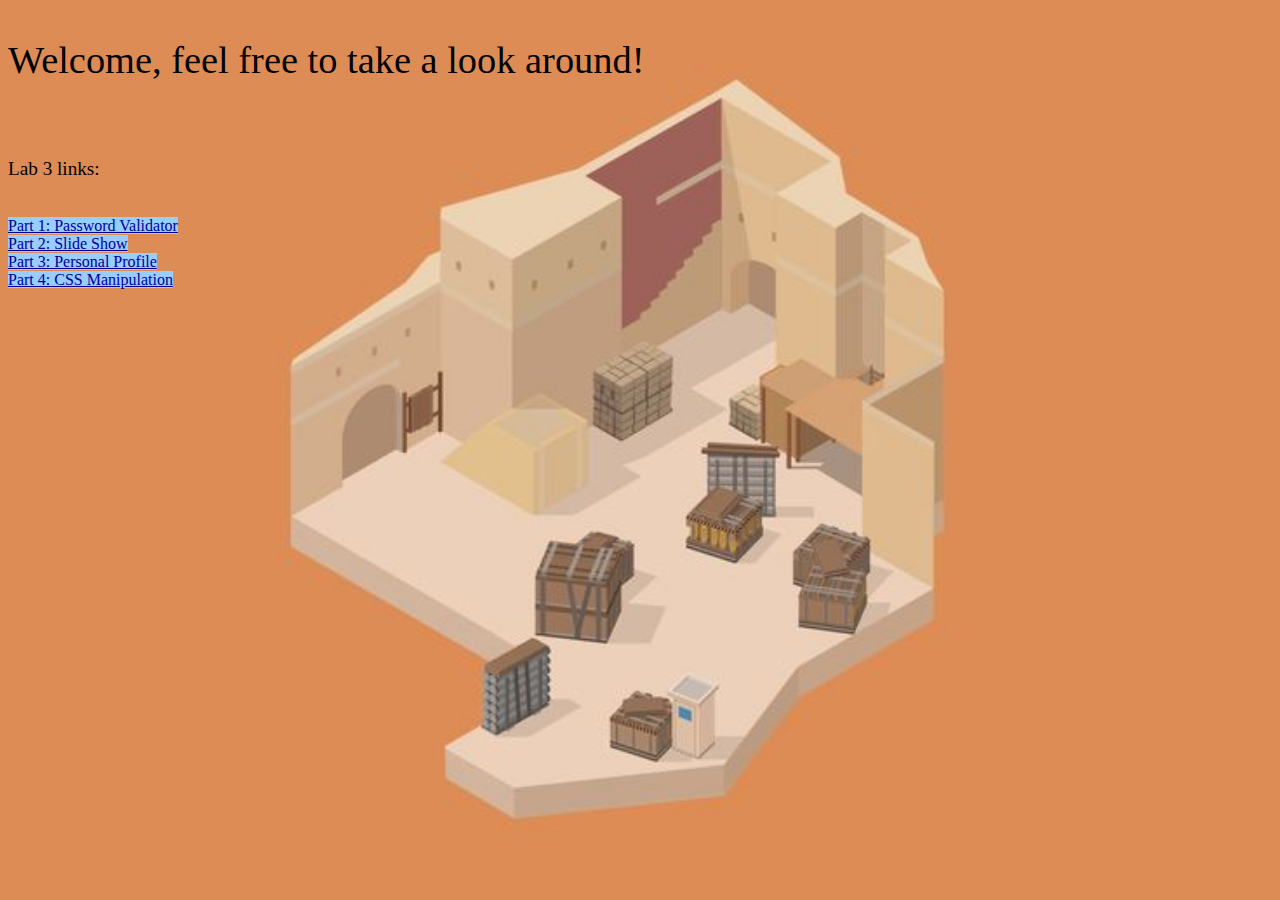
==== index.html @ 4438e440 "Add index.html for page, spruce it up a bit, move an image to where it could be used." ====
<!DOCTYPE html>
<html lang="en-us">
	<head>
		<title> Welcome to my page </title>
		<link href="SoStyle.css"
			rel="stylesheet"
			type="text/css"/>
	</head>
	<body>

		<p class="header">Welcome, feel free to take a look around!</p>
		<br>
		<p class="subheader">Lab 3 links:</p>
		<br>
		<a href="http://people.eecs.ku.edu/~jjrussel/PasswordValidation/PasswordValidator">Part 1: Password Validator</a>
		<br>
		<a href="http://people.eecs.ku.edu/~jjrussel/SlideShow/SlideShow">Part 2: Slide Show</a>
		<br>
		<a href="http://people.eecs.ku.edu/~jjrussel/PersonalProfile/PersonalProfile">Part 3: Personal Profile</a>
		<br>
		<a href="http://people.eecs.ku.edu/~jjrussel/CSSManipulation/ColorChanger">Part 4: CSS Manipulation</a>
		
	</body>
</html>
---- SoStyle.css ----
body
{
	background-color: rgb(202,204,203);
	background-image: url(mirageIso.jpg);
	background-size: 100%;
	background-repeat: no-repeat;
	background-color: rgb(221,140,85);
	background-attachment: fixed;
	background-position: center center;
}
p
{
	font-size:1.2em;
	font-family:Georgia, Serif;
}
p.header
{
	font-size:2.4em;
	font-family:"Times New Roman", Serif;
	left:12px;
}
a
{
	background-color:#99ccff;
	color: #000099;
}
a:hover
{
	background-color:#000099;
	color:#99ccff;
}
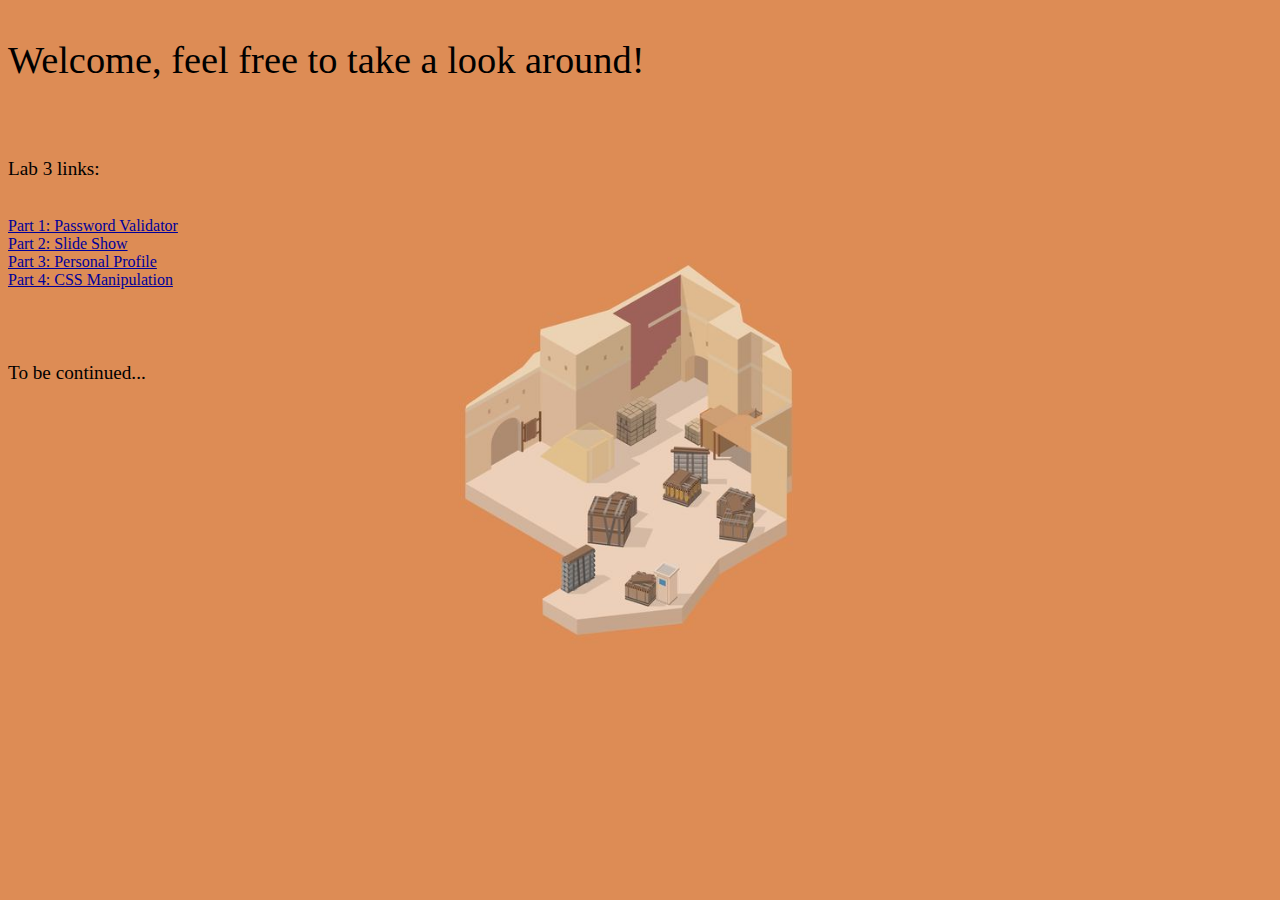
==== commit 698dcbc4: "Change a bit of text, a bit of background color for hyperlinks, etc." ====
--- a/index.html
+++ b/index.html
@@ -19,6 +19,10 @@
 		<a href="http://people.eecs.ku.edu/~jjrussel/PersonalProfile/PersonalProfile">Part 3: Personal Profile</a>
 		<br>
 		<a href="http://people.eecs.ku.edu/~jjrussel/CSSManipulation/ColorChanger">Part 4: CSS Manipulation</a>
-		
+		<br>
+		<br>
+		<br>
+		<br>
+		<p>To be continued...</p>
 	</body>
 </html>
--- a/SoStyle.css
+++ b/SoStyle.css
@@ -2,7 +2,7 @@
 {
 	background-color: rgb(202,204,203);
 	background-image: url(mirageIso.jpg);
-	background-size: 100%;
+	background-size: 50%;
 	background-repeat: no-repeat;
 	background-color: rgb(221,140,85);
 	background-attachment: fixed;
@@ -21,8 +21,9 @@
 }
 a
 {
-	background-color:#99ccff;
+	
 	color: #000099;
+	
 }
 a:hover
 {
